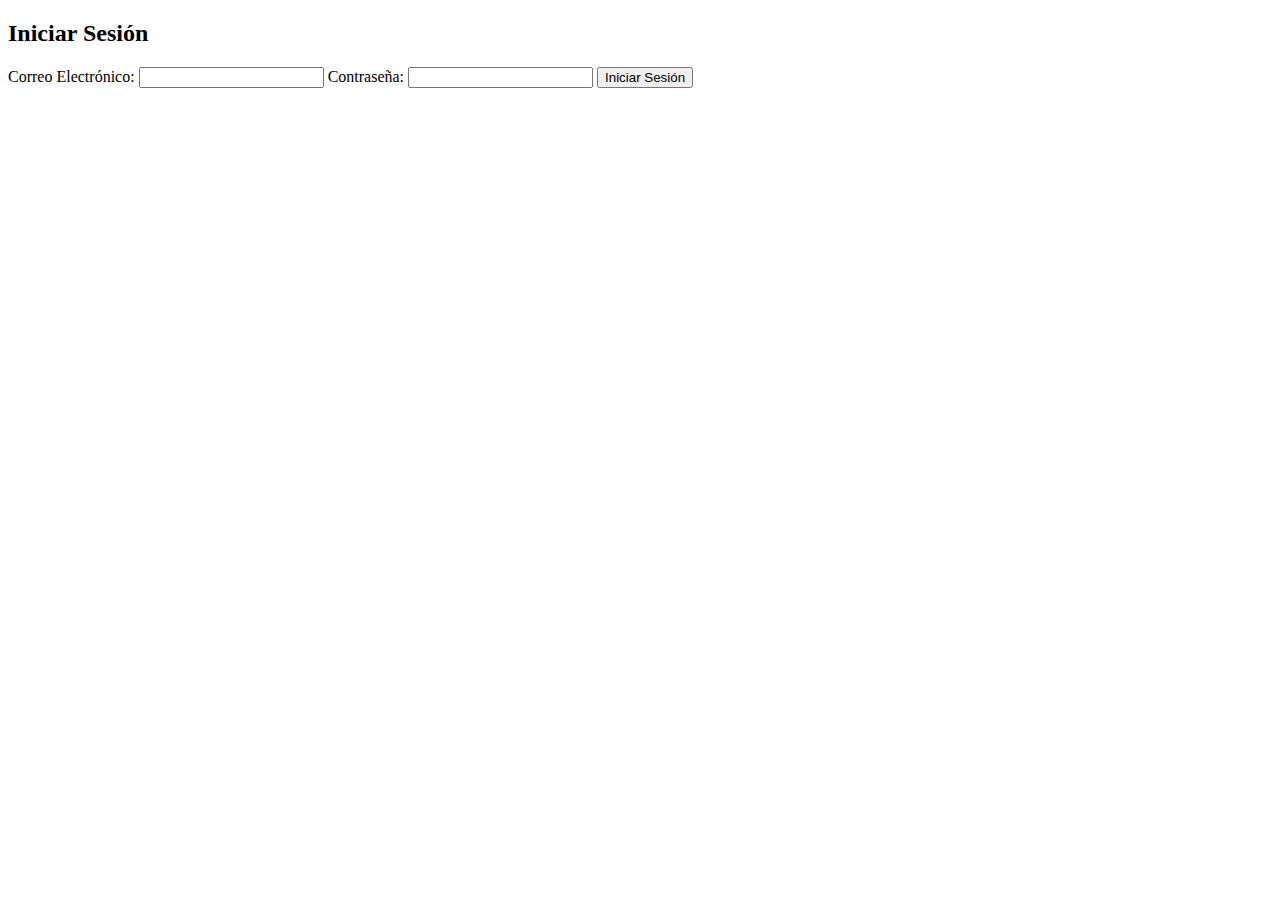
==== inicio_sesion.html @ 58aa312c "se agrego inicio de sesion" ====
<!DOCTYPE html>
<html lang="es">
<head>
    <meta charset="UTF-8">
    <meta name="viewport" content="width=device-width, initial-scale=1.0">
    <title>Iniciar Sesión</title>
</head>
<body>

    <h2>Iniciar Sesión</h2>

    <form id="inicioSesionForm">
        <label for="email">Correo Electrónico:</label>
        <input type="email" id="email" required>

        <label for="password">Contraseña:</label>
        <input type="password" id="password" required>

        <button type="button" onclick="iniciarSesion()">Iniciar Sesión</button>
    </form>

    <script src="inicio_sesion.js"></script>
</body>
</html>
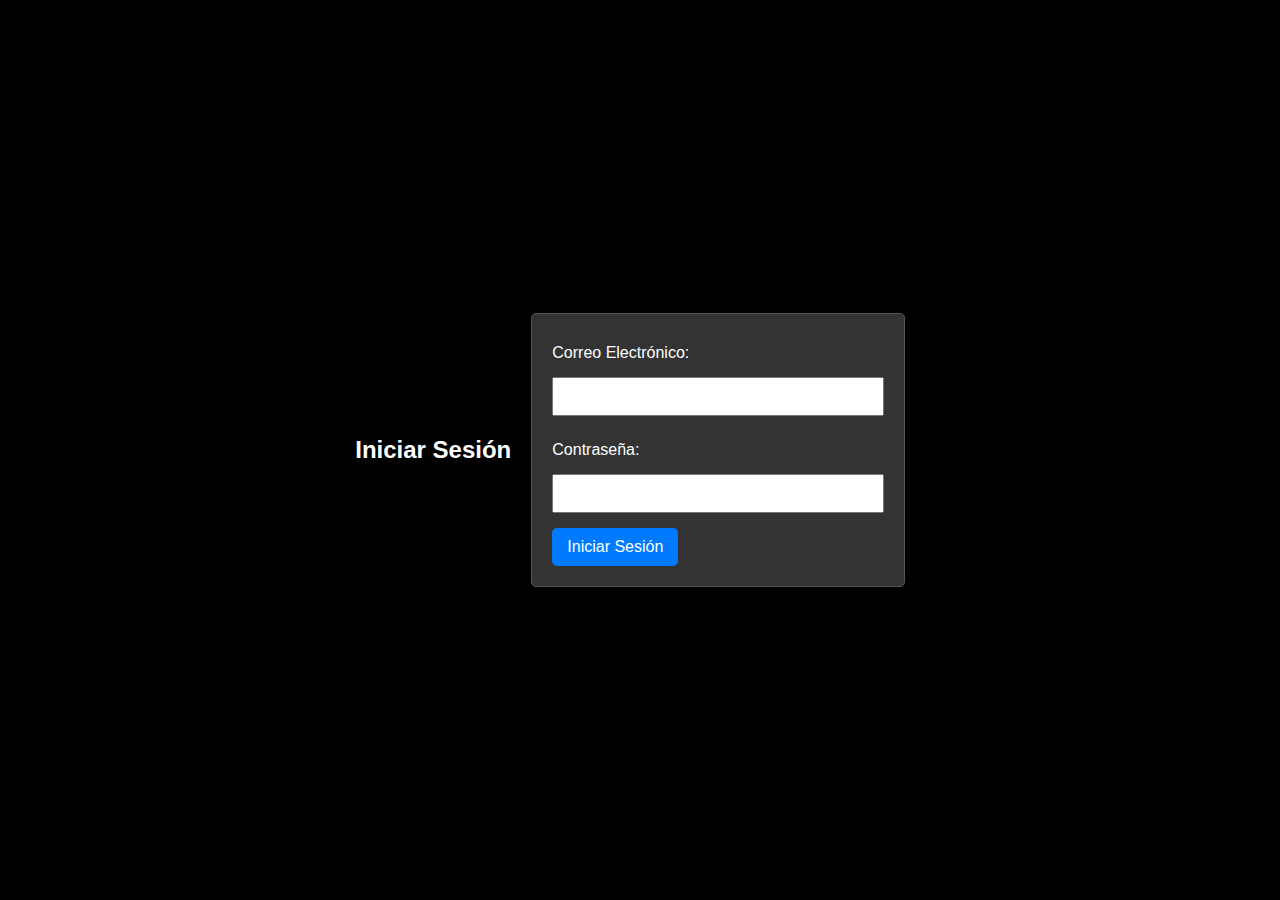
==== commit 5cd61daf: "Se agrego link para css y se creo css para inicio de sesion" ====
--- a/inicio_sesion.html
+++ b/inicio_sesion.html
@@ -4,6 +4,7 @@
     <meta charset="UTF-8">
     <meta name="viewport" content="width=device-width, initial-scale=1.0">
     <title>Iniciar Sesión</title>
+    <link rel="stylesheet" href="inicio_sesion.css">
 </head>
 <body>
 
--- a/inicio_sesion.css
+++ b/inicio_sesion.css
@@ -0,0 +1,51 @@
+body {
+    font-family: Arial, sans-serif;
+    margin: 0;
+    padding: 0;
+    display: flex;
+    justify-content: center;
+    align-items: center;
+    height: 100vh;
+    background-color: #000;
+    color: #fff;
+}
+
+h2 {
+    text-align: center;
+}
+
+#inicioSesionForm {
+    max-width: 400px;
+    margin: 20px;
+    padding: 20px;
+    background-color: #333;
+    border: 1px solid #555;
+    border-radius: 5px;
+    box-shadow: 0 0 10px rgba(0, 0, 0, 0.5);
+}
+
+label {
+    display: block;
+    margin: 10px 0;
+}
+
+input {
+    width: 100%;
+    padding: 10px;
+    margin: 5px 0 15px;
+    box-sizing: border-box;
+}
+
+button {
+    background-color: #007bff;
+    color: white;
+    padding: 10px 15px;
+    border: none;
+    border-radius: 5px;
+    cursor: pointer;
+    font-size: 16px;
+}
+
+button:hover {
+    background-color: #0056b3;
+}
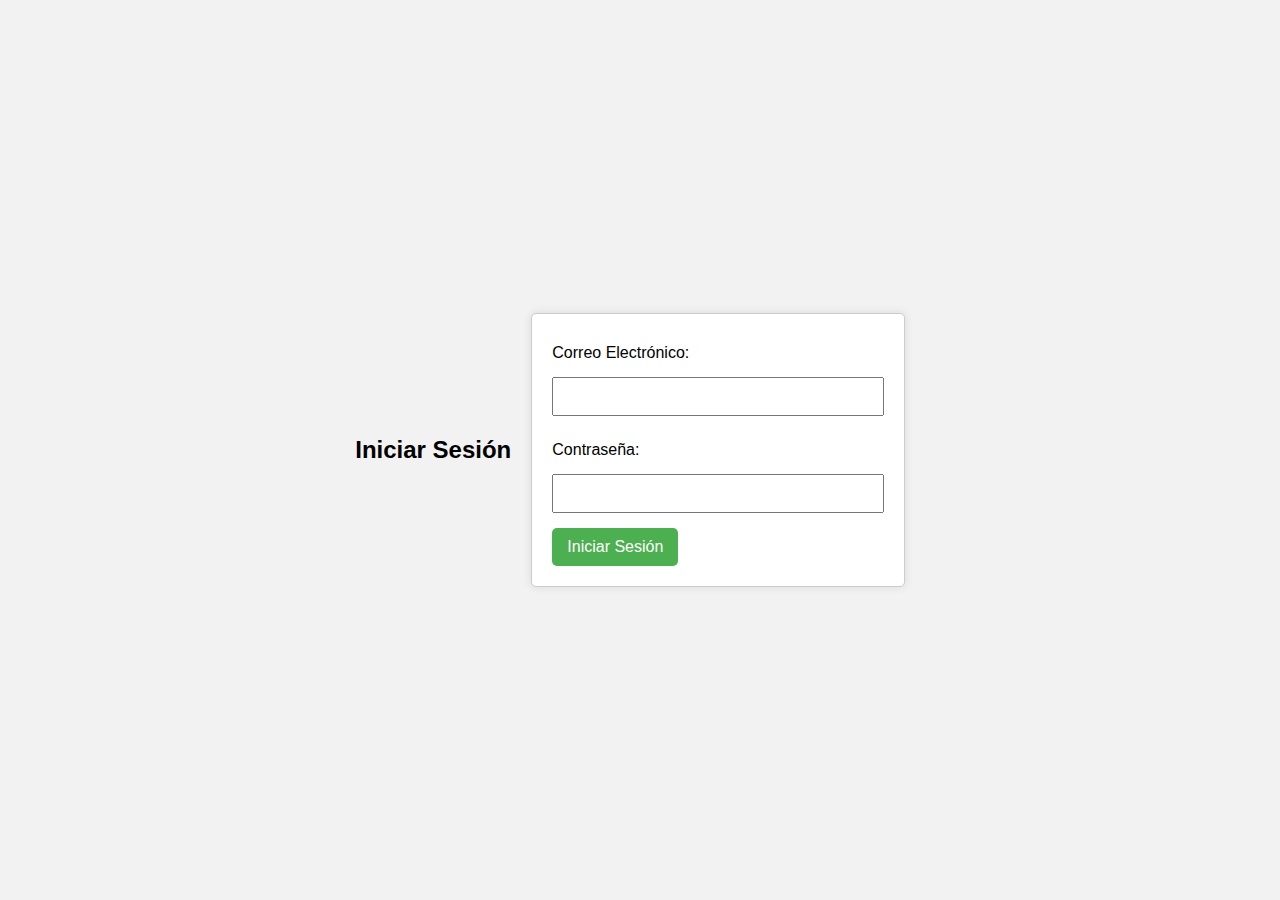
==== commit 95fcdc8a: "Cambie colores en el css y organice html inicio de sesion" ====
--- a/inicio_sesion.html
+++ b/inicio_sesion.html
@@ -5,12 +5,15 @@
     <meta name="viewport" content="width=device-width, initial-scale=1.0">
     <title>Iniciar Sesión</title>
     <link rel="stylesheet" href="inicio_sesion.css">
+    <script src="inicio_sesion.js"></script>
 </head>
+
 <body>
 
     <h2>Iniciar Sesión</h2>
 
     <form id="inicioSesionForm">
+
         <label for="email">Correo Electrónico:</label>
         <input type="email" id="email" required>
 
@@ -18,8 +21,8 @@
         <input type="password" id="password" required>
 
         <button type="button" onclick="iniciarSesion()">Iniciar Sesión</button>
+        
     </form>
 
-    <script src="inicio_sesion.js"></script>
 </body>
 </html>
--- a/inicio_sesion.css
+++ b/inicio_sesion.css
@@ -6,8 +6,7 @@
     justify-content: center;
     align-items: center;
     height: 100vh;
-    background-color: #000;
-    color: #fff;
+    background-color: #f2f2f2;
 }
 
 h2 {
@@ -18,10 +17,10 @@
     max-width: 400px;
     margin: 20px;
     padding: 20px;
-    background-color: #333;
-    border: 1px solid #555;
+    background-color: #fff;
+    border: 1px solid #ccc;
     border-radius: 5px;
-    box-shadow: 0 0 10px rgba(0, 0, 0, 0.5);
+    box-shadow: 0 0 10px rgba(0, 0, 0, 0.1);
 }
 
 label {
@@ -37,7 +36,7 @@
 }
 
 button {
-    background-color: #007bff;
+    background-color: #4caf50;
     color: white;
     padding: 10px 15px;
     border: none;
@@ -47,5 +46,5 @@
 }
 
 button:hover {
-    background-color: #0056b3;
+    background-color: #45a049;
 }
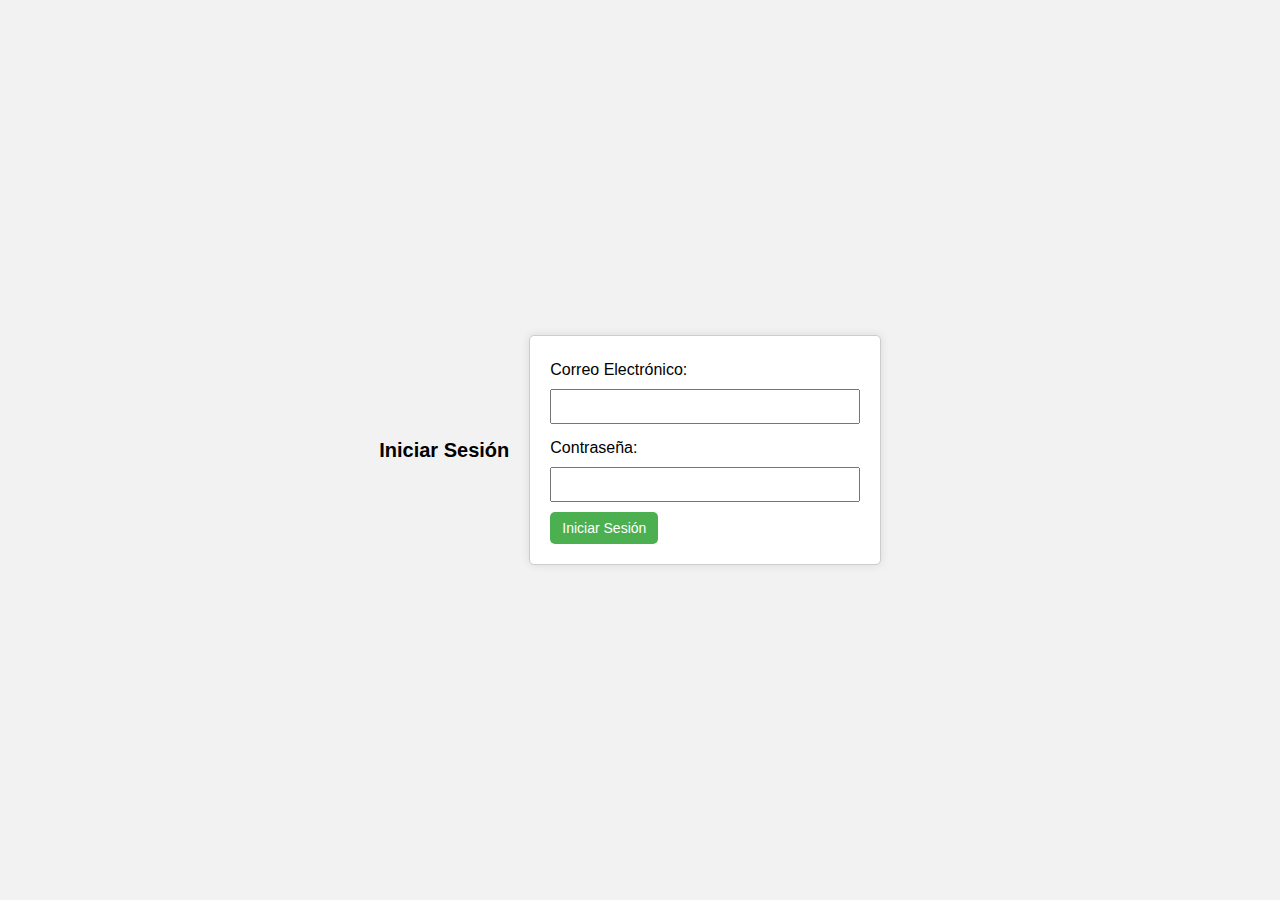
==== commit a3708031: "Se reviso, se mdoifico inicio de sesion y se volvio responsiva" ====
--- a/inicio_sesion.html
+++ b/inicio_sesion.html
@@ -25,4 +25,4 @@
     </form>
 
 </body>
-</html>
+</html>--- a/inicio_sesion.css
+++ b/inicio_sesion.css
@@ -1,3 +1,4 @@
+/* Estilos generales*/
 body {
     font-family: Arial, sans-serif;
     margin: 0;
@@ -28,6 +29,7 @@
     margin: 10px 0;
 }
 
+/* Estilos para los campos de entrada del formulario */
 input {
     width: 100%;
     padding: 10px;
@@ -35,6 +37,7 @@
     box-sizing: border-box;
 }
 
+/* Estilo botón */
 button {
     background-color: #4caf50;
     color: white;
@@ -45,6 +48,46 @@
     font-size: 16px;
 }
 
+
+/* Estilos para el botón al pasar el ratón sobre él */
 button:hover {
     background-color: #45a049;
 }
+
+
+/* Cambio de diseño moviles 480px */
+@media (max-width: 480px) {
+    body {
+        justify-content: flex-start;
+        align-items: flex-start;
+    }
+
+    #inicioSesionForm {
+        max-width: 100%;
+        margin: 10px;
+        padding: 10px;
+    }
+
+    input {
+        margin: 5px 0 10px;
+    }
+}
+
+h2 {
+    text-align: center;
+    font-size: 20px;
+}
+
+label {
+    margin: 5px 0;
+}
+
+input {
+    padding: 8px;
+    margin: 5px 0 10px;
+}
+
+button {
+    padding: 8px 12px;
+    font-size: 14px;
+}